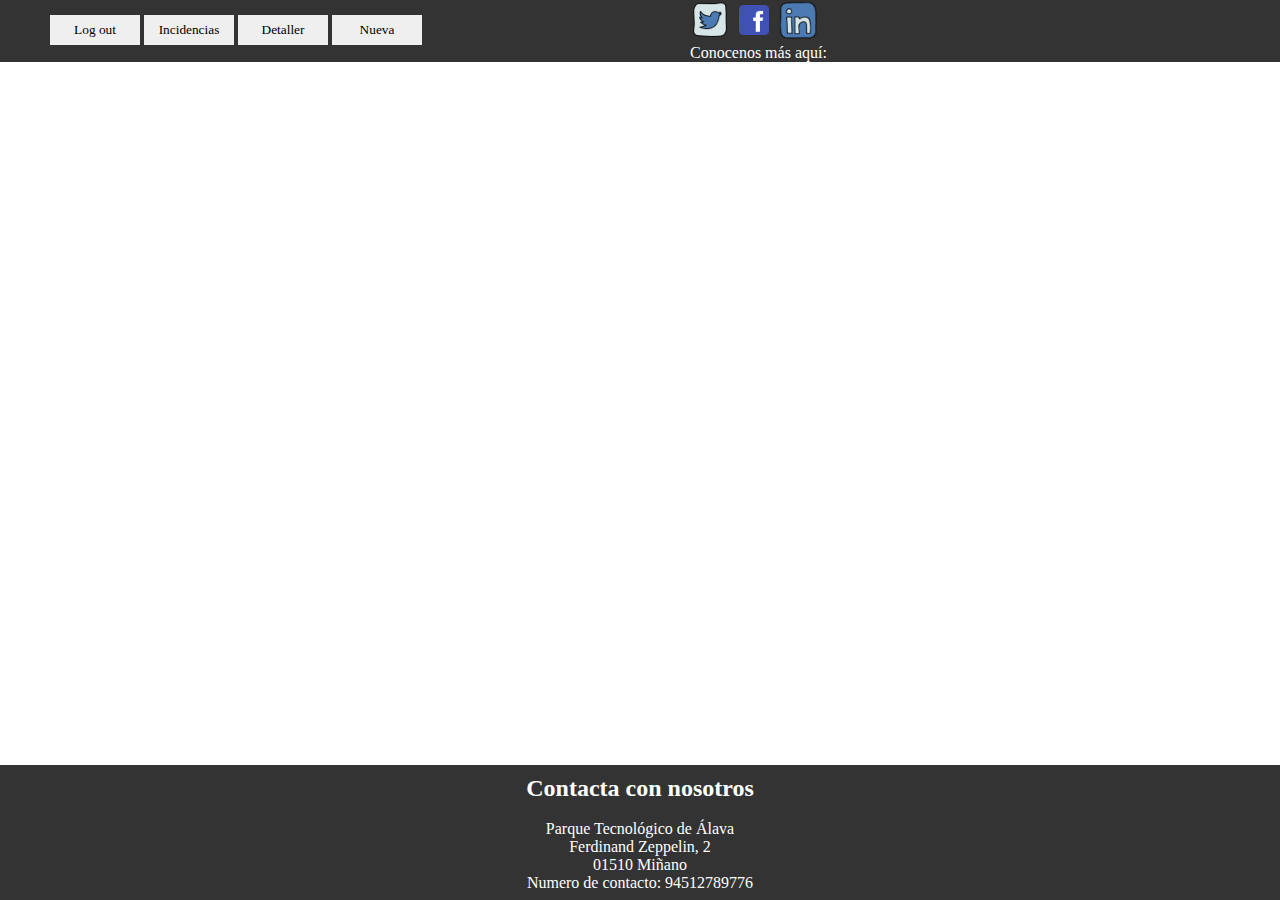
==== index.html @ 682d0cf8 "header y footer" ====
<!DOCTYPE html>

<html lanng="en">

<head>
    <meta charset="UTF-8" />
    <meta name="viewport" content="width=device-width, initial-scale=1.0" />
    <link rel="stylesheet" type="text/css" href="./styles/styles.css" />
    <title>Index</title>
</head>

<body>
    <header>
        <div class="fondo-encabezado">
            <div class="botones-header">
                <a href="./index.html "><input class="boton-encabezado" type="submit" value="Log out" /></a>
                <a href="./incidencias.html"><input class="boton-encabezado" type="submit" value="Incidencias" /></a>
                <a href="./detalleIncidencia.html"><input class="boton-encabezado" type="submit" value="Detaller" /></a>
                <a href="./nuevaIncidencia.html"><input class="boton-encabezado" type="submit" value="Nueva" /></a>
            </div>
            <div class="iconos">
                <a href="https://twitter.com/?lang=es"><img src="./img/iconoTwitter2.png" alt="" class="icono" /></a>
                <a href="https://twitter.com/?lang=es"><img src="./img/facebook.png" alt="" class="icono" /></a>
                <a href="https://twitter.com/?lang=es"><img src="./img/linkedln.png" alt="" class="icono" /></a>
                <p id="texto-encabezado">Conocenos más aquí: </p>
            </div>
    </header>
    <main>
        <div class="contenido-main">

        </div>
    </main>
    <footer>
        <div class="contenido-footer">
            <h2>Contacta con nosotros</h2>
            <br>
            <p>Parque Tecnológico de Álava</p>
            <p>Ferdinand Zeppelin, 2</p>
            <p>01510 Miñano</p>
            <p>Numero de contacto: 94512789776</p>
        </div>
    </footer>
</body>

</html>
---- styles/styles.css ----
html,
    body {
        height: 100%;
        min-height: 100% !important;
    }
    
    * {
        box-sizing: border-box;
        font-family: Trebuchet MS, Verdana, "sans-serif";
        border: 0;
        padding: 0;
        margin: 0;
    }
    
    header {
        height: 7%
    }
    
    main {
        height: 78%
    }
    
    footer {
        height: 15%
    }
    
    header .fondo-encabezado {
        background-color: #333;
        /* height: 20%; */
        /* height: 90px; */
        width: 100%;
        display: inline-flex;
        color: white;
    }
    
    .boton-encabezado {
        width: 90px;
        height: 30px;
    }
    
    .botones-header {
        margin-left: 50px;
        padding-top: 15px;
        /* margin-right: 1000px; */
        width: 50%;
    }
    
    .iconos {
        width: 30%;
    }
    
    .icono {
        width: 40px;
        height: 40px;
        ali
    }
    
    footer .contenido-footer {
        box-sizing: border-box;
        background-color: #333;
        color: white;
        width: 100%;
        padding-top: 10px;
        /* height: 30%; */
        /* height: 150px; */
        height: 100%;
        text-align: center;
    }
    
    main .contenido-main {
        width: 100%;
        display: inline-flex;
        /* height: 50%; */
        /* height: 840px; */
    }
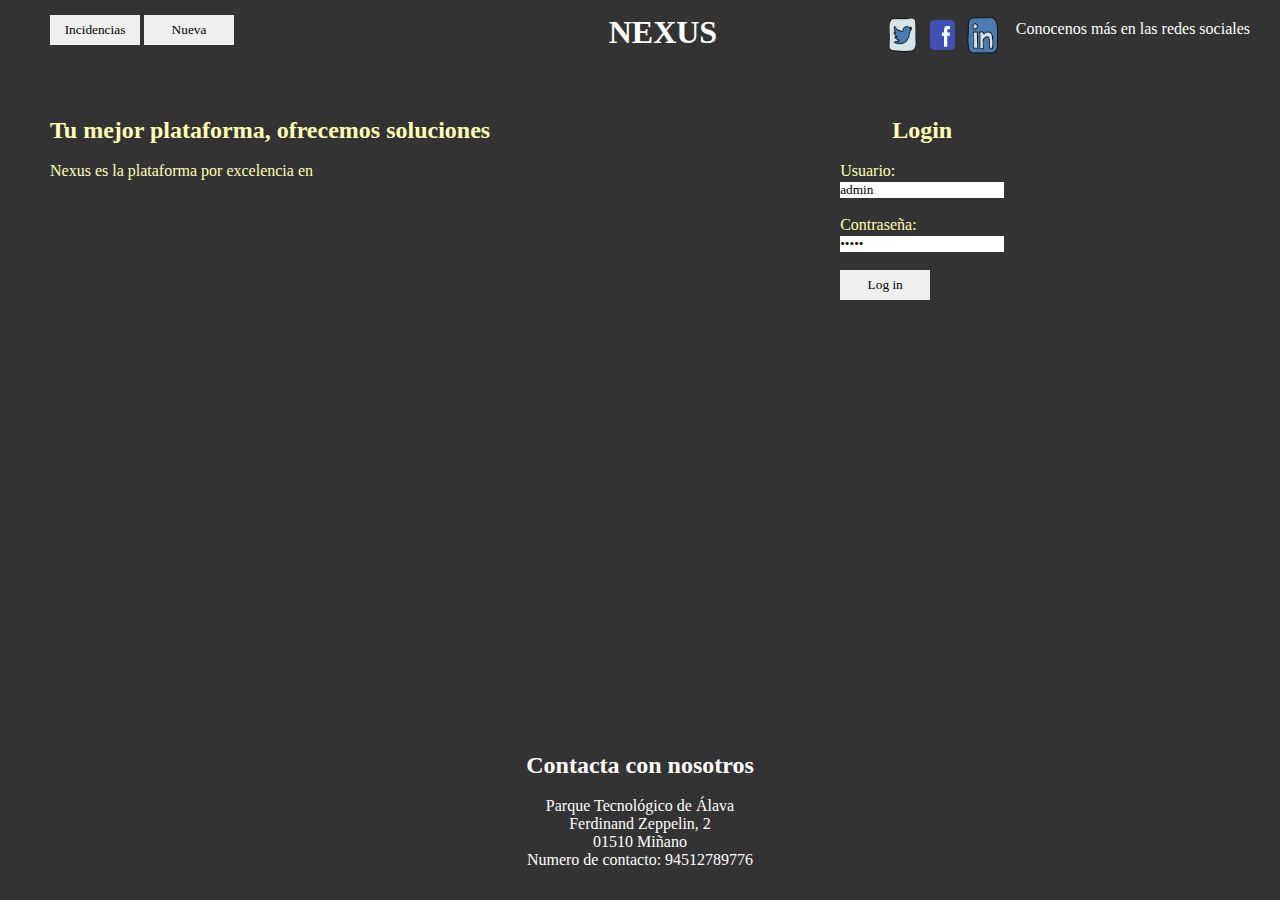
==== commit 74b5bd71: "la pagina de index y los backgrounds" ====
--- a/index.html
+++ b/index.html
@@ -13,21 +13,44 @@
     <header>
         <div class="fondo-encabezado">
             <div class="botones-header">
-                <a href="./index.html "><input class="boton-encabezado" type="submit" value="Log out" /></a>
                 <a href="./incidencias.html"><input class="boton-encabezado" type="submit" value="Incidencias" /></a>
-                <a href="./detalleIncidencia.html"><input class="boton-encabezado" type="submit" value="Detaller" /></a>
                 <a href="./nuevaIncidencia.html"><input class="boton-encabezado" type="submit" value="Nueva" /></a>
+            </div>
+            <div class="titulo">
+                <h1>NEXUS</h1>
             </div>
             <div class="iconos">
                 <a href="https://twitter.com/?lang=es"><img src="./img/iconoTwitter2.png" alt="" class="icono" /></a>
                 <a href="https://twitter.com/?lang=es"><img src="./img/facebook.png" alt="" class="icono" /></a>
                 <a href="https://twitter.com/?lang=es"><img src="./img/linkedln.png" alt="" class="icono" /></a>
-                <p id="texto-encabezado">Conocenos más aquí: </p>
+                <p class="texto-encabezado">Conocenos más en las redes sociales </p>
             </div>
+        </div>
     </header>
     <main>
         <div class="contenido-main">
-
+            <article>
+                <section>
+                    <div id="articulo-index">
+                        <h2>Tu mejor plataforma, ofrecemos soluciones</h2>
+                        <br>
+                        <p>Nexus es la plataforma por excelencia en</p>
+                    </div>
+                </section>
+            </article>
+            <sidebar>
+                <div id="form-index">
+                    <h2 id="titulo-form">Login</h3>
+                    <br>
+                    <form action="./incidencias.html" method="post">
+                         Usuario:<br><input type="text" name="user_nick", value= "admin"><br><br>
+                         Contraseña:<br><input type="password" name="password" value= "admin"><br>
+                         <br>
+                        <input class="personalizar" type="submit" value="Log in" id="boton-form"/>
+                        <br><br>
+                    </form>
+                </div>
+            </sidebar>
         </div>
     </main>
     <footer>
--- a/styles/styles.css
+++ b/styles/styles.css
@@ -2,6 +2,7 @@
     body {
         height: 100%;
         min-height: 100% !important;
+        background-color: #333;
     }
     
     * {
@@ -13,15 +14,21 @@
     }
     
     header {
-        height: 7%
+        height: 10%;
+        max-height: 67px;
     }
     
     main {
-        height: 78%
+        height: 75%;
     }
     
     footer {
-        height: 15%
+        min-height: 15%;
+    }
+
+    img {
+        max-width: 100%;
+        max-height: 100%;
     }
     
     header .fondo-encabezado {
@@ -29,8 +36,19 @@
         /* height: 20%; */
         /* height: 90px; */
         width: 100%;
+        height: 100%;
         display: inline-flex;
         color: white;
+    }
+
+    .titulo {
+        padding-top: 14px;
+        /* padding-left: 10px; */
+        /* margin-right: 250px; */
+        margin: 0 auto; 
+        /* position: absolute;
+        top: 1%;
+        left: 50%; */
     }
     
     .boton-encabezado {
@@ -40,19 +58,52 @@
     
     .botones-header {
         margin-left: 50px;
-        padding-top: 15px;
-        /* margin-right: 1000px; */
-        width: 50%;
+        padding-top: 15px; 
+        margin-right: 10px; 
+        justify-content: center;
+        width: 380px; 
+    }
+
+    #boton-form {
+        width: 90px;
+        height: 30px;
     }
     
     .iconos {
-        width: 30%;
+        /* width: 40%; */
+        display: inline-flex;
+        padding-top: 15px;
+        /* text-align: right; */
     }
     
     .icono {
         width: 40px;
         height: 40px;
-        ali
+        padding-right: 7px;
+    }
+    
+    .texto-encabezado {
+        text-align: left;
+        padding-top: 5px;
+        padding-left: 10px;
+        padding-right: 30px;
+    }
+
+    #form-index {
+        padding-top: 50px;
+        padding-right: 50px;
+    }
+
+    #titulo-form {
+        text-align: center;
+    }
+
+    #articulo-index {
+        padding-top: 50px;
+        padding-right: 50px;
+        padding-left: 50px;
+        max-width: 600px;
+        margin-right: 300px;
     }
     
     footer .contenido-footer {
@@ -63,13 +114,20 @@
         padding-top: 10px;
         /* height: 30%; */
         /* height: 150px; */
-        height: 100%;
+        /* height: 100%;  */
         text-align: center;
     }
     
     main .contenido-main {
         width: 100%;
+        height: 100%;
         display: inline-flex;
         /* height: 50%; */
         /* height: 840px; */
+        background-image: url(https://www.jom.es/wp-content/uploads//2020/03/como-funciona-una-maquina-de-corte-por-laser.jpg);
+        -webkit-background-size: cover;
+        -moz-background-size: cover;
+        -o-background-size: cover;
+        background-size: cover;
+        color: #ffffb3;
     }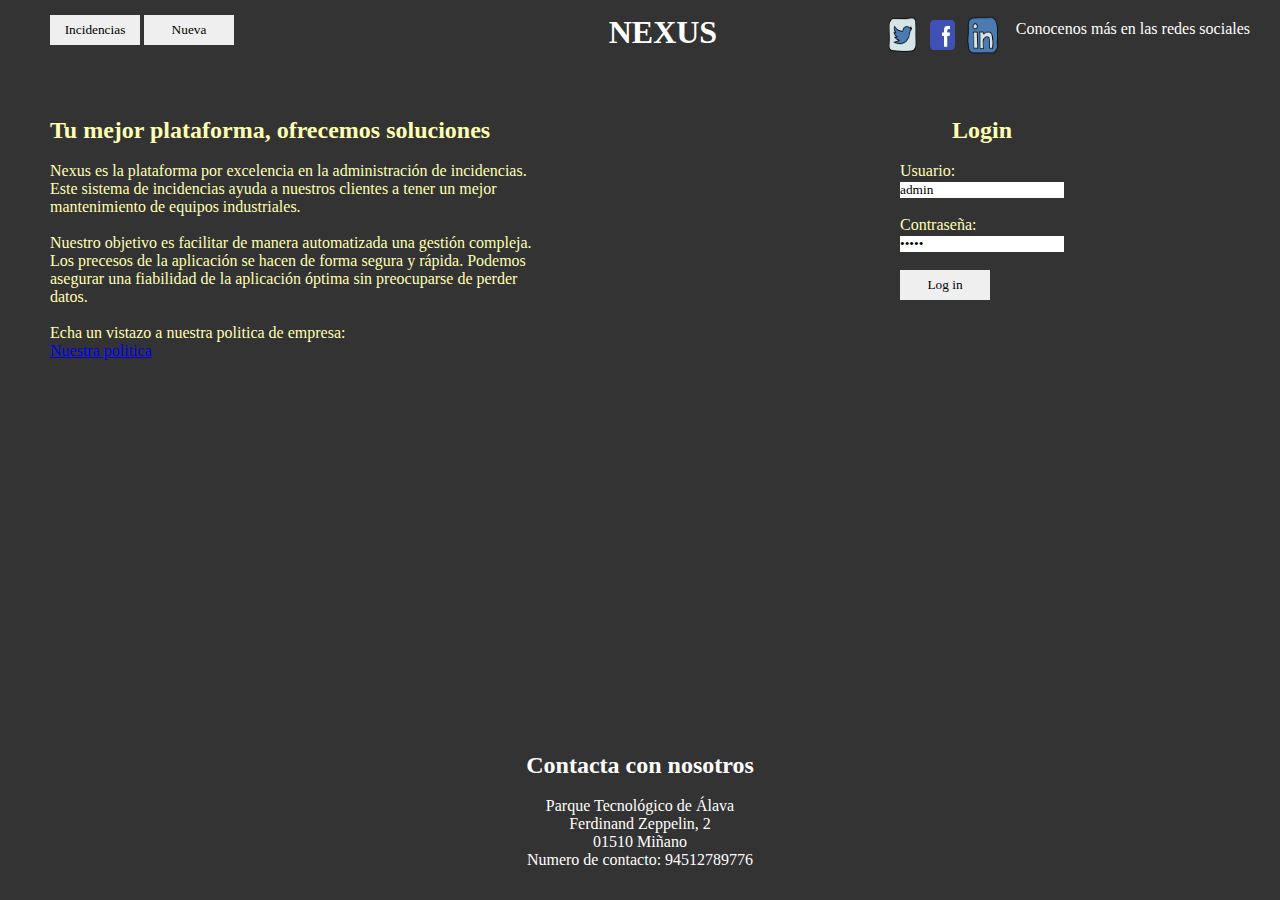
==== commit 04180a53: "lista de incidencias" ====
--- a/index.html
+++ b/index.html
@@ -11,7 +11,7 @@
 
 <body>
     <header>
-        <div class="fondo-encabezado">
+        <div class="fondo-encabezado" >
             <div class="botones-header">
                 <a href="./incidencias.html"><input class="boton-encabezado" type="submit" value="Incidencias" /></a>
                 <a href="./nuevaIncidencia.html"><input class="boton-encabezado" type="submit" value="Nueva" /></a>
@@ -20,21 +20,33 @@
                 <h1>NEXUS</h1>
             </div>
             <div class="iconos">
-                <a href="https://twitter.com/?lang=es"><img src="./img/iconoTwitter2.png" alt="" class="icono" /></a>
-                <a href="https://twitter.com/?lang=es"><img src="./img/facebook.png" alt="" class="icono" /></a>
-                <a href="https://twitter.com/?lang=es"><img src="./img/linkedln.png" alt="" class="icono" /></a>
+                <a href="https://twitter.com/?lang=es"><img src="./img/iconoTwitter2.png" alt="imagen-twitter" class="icono" /></a>
+                <a href="https://www.facebook.com/"><img src="./img/facebook.png" alt="imagen-facebook" class="icono" /></a>
+                <a href="https://es.linkedin.com/"><img src="./img/linkedln.png" alt="imagen-linkedln" class="icono" /></a>
                 <p class="texto-encabezado">Conocenos más en las redes sociales </p>
             </div>
         </div>
     </header>
     <main>
-        <div class="contenido-main">
+        <div class="contenido-main" id="index-image">
             <article>
                 <section>
                     <div id="articulo-index">
                         <h2>Tu mejor plataforma, ofrecemos soluciones</h2>
                         <br>
-                        <p>Nexus es la plataforma por excelencia en</p>
+                        <p>
+                            Nexus es la plataforma por excelencia en la administración de incidencias. Este sistema de 
+                            incidencias ayuda a nuestros clientes a tener un mejor mantenimiento de equipos industriales.
+                        </p>
+                        <br>
+                        <p>
+                            Nuestro objetivo es facilitar de manera automatizada una gestión compleja. Los precesos de la 
+                            aplicación se hacen de forma segura y rápida. Podemos asegurar una fiabilidad de la aplicación 
+                            óptima sin preocuparse de perder datos.
+                        </p>
+                        <br>
+                        <p>Echa un vistazo a nuestra politica de empresa:</p>
+                        <a href="./img/reglas.pdf" download="reglasdeustonexus.pdf">Nuestra politica</a>
                     </div>
                 </section>
             </article>
--- a/styles/styles.css
+++ b/styles/styles.css
@@ -97,7 +97,7 @@
     #titulo-form {
         text-align: center;
     }
-
+    #articulo-lista-incidencias,
     #articulo-index {
         padding-top: 50px;
         padding-right: 50px;
@@ -124,10 +124,78 @@
         display: inline-flex;
         /* height: 50%; */
         /* height: 840px; */
-        background-image: url(https://www.jom.es/wp-content/uploads//2020/03/como-funciona-una-maquina-de-corte-por-laser.jpg);
+        /* background-image: url(https://www.jom.es/wp-content/uploads//2020/03/como-funciona-una-maquina-de-corte-por-laser.jpg); */
         -webkit-background-size: cover;
         -moz-background-size: cover;
         -o-background-size: cover;
         background-size: cover;
         color: #ffffb3;
+    }
+
+    #index-image {
+        background-image: url(https://www.jom.es/wp-content/uploads//2020/03/como-funciona-una-maquina-de-corte-por-laser.jpg);
+    }
+
+    #incidencias-image {
+        background-image: url(https://cdn.hipwallpaper.com/i/65/26/ZFbMTg.jpg);
+    }
+
+    #main-incidencias,
+    #nueva-image {
+        background-image: url(https://c1.wallpaperflare.com/preview/447/559/773/laser-cutting-machine-plasma.jpg);
+        /* height: 730px; */
+    }
+
+    #detalle-image {
+        background-image: url(https://www.findlight.net/blog/wp-content/uploads/2016/10/laser-marking.jpg);
+    }
+
+    /* #main-incidencias {
+        height: 1000px;
+    } */
+
+    #form-nueva-incidencia {
+        padding-top: 40px;
+        padding-right: 100px;
+        padding-left: 200px;
+        /* color: #ffffb3; */
+        /* color:#cccc00; */
+        color: black;
+    }
+
+    #boton-form-incidencias {
+        width: 120px;
+        height: 30px;
+        background-color: #00e673;
+        color:black;
+    }
+
+    #form-titulo-background,
+    #form-background {
+        color: #ffffb3;
+    }
+
+    th {
+        width: 200px;
+    }
+    
+    tr {
+        width: 800px;;
+    }
+
+    #tabla-lista-incidencias {
+        color: #ffffb3;
+        background-color: #333;
+        padding: 10px;;
+        opacity: 0.8;
+    }
+
+    #tabla-lista-incidencias th,
+    #tabla-lista-incidencias p,
+    #tabla-lista-incidencias a,
+    #tabla-lista-incidencias img {
+        width: 110px;
+        text-align: center;
+        /* opacity: 1; */
+        /* color: white; */
     }